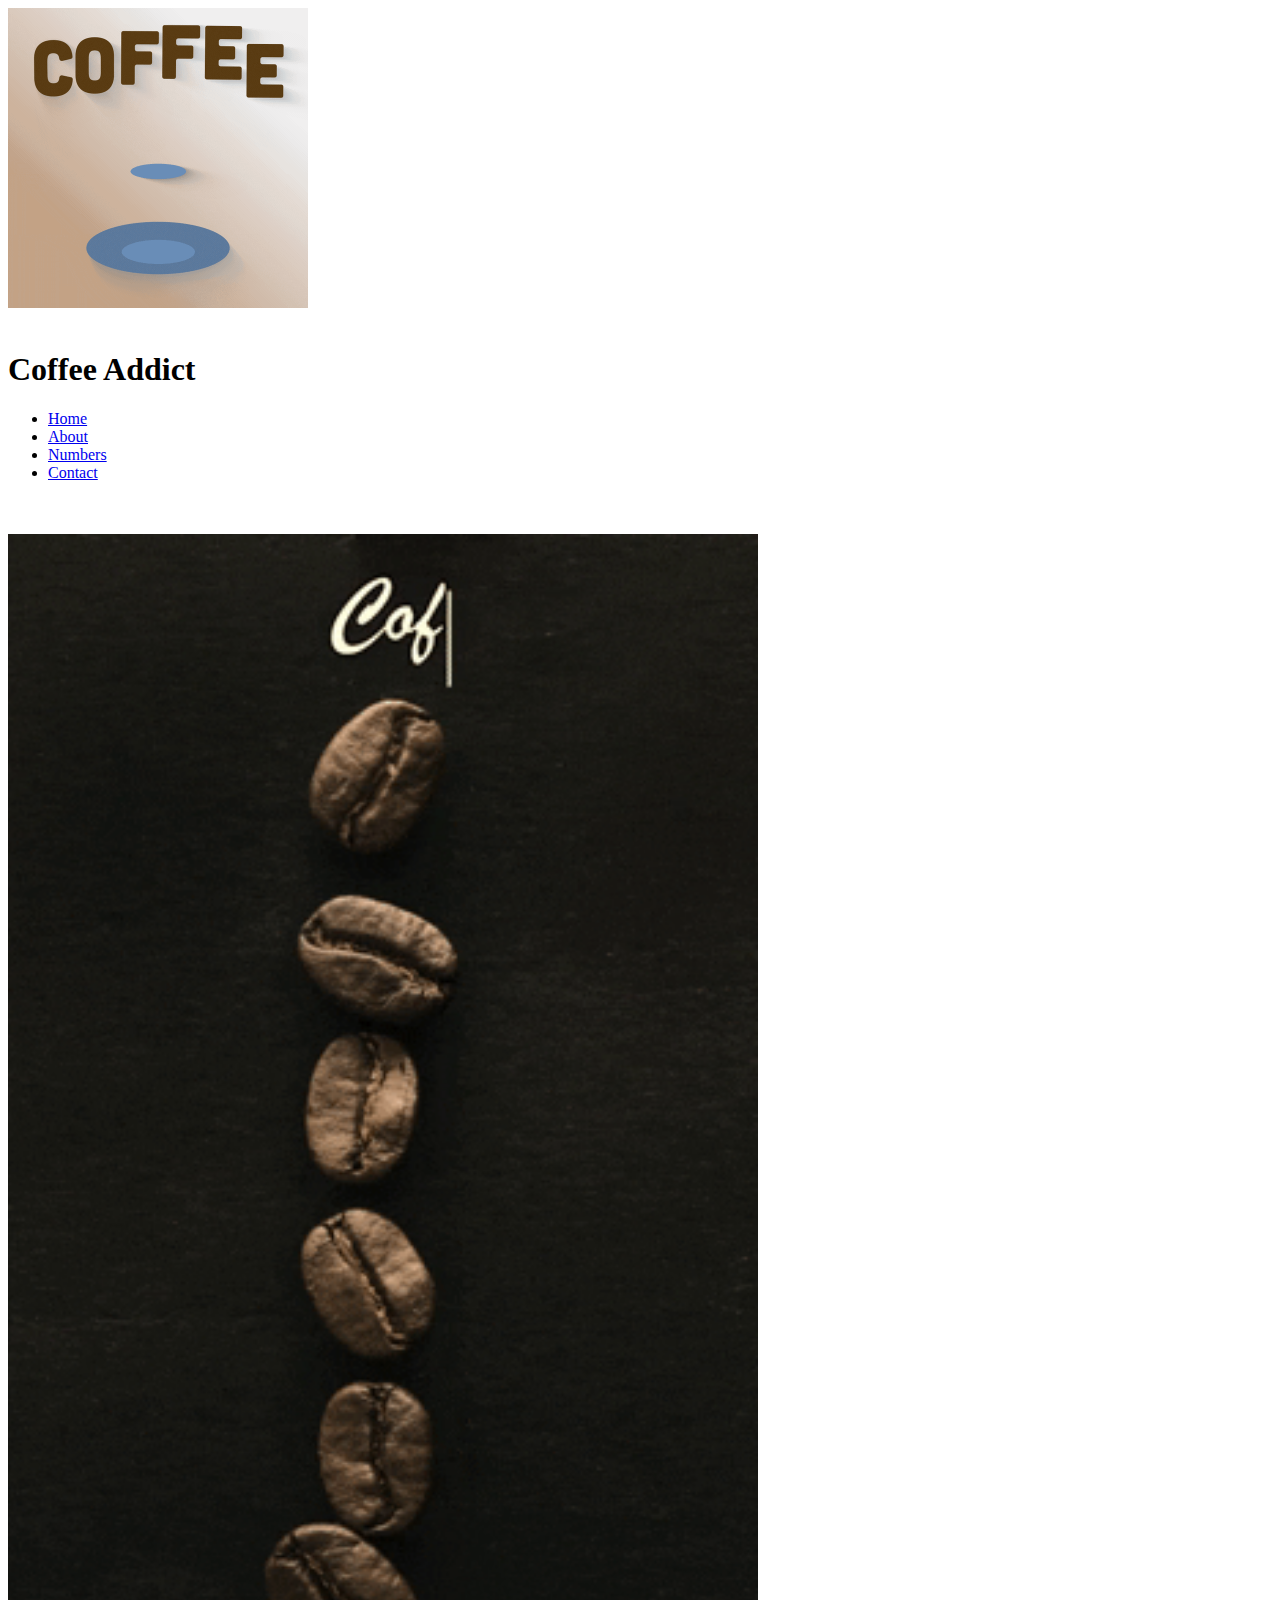
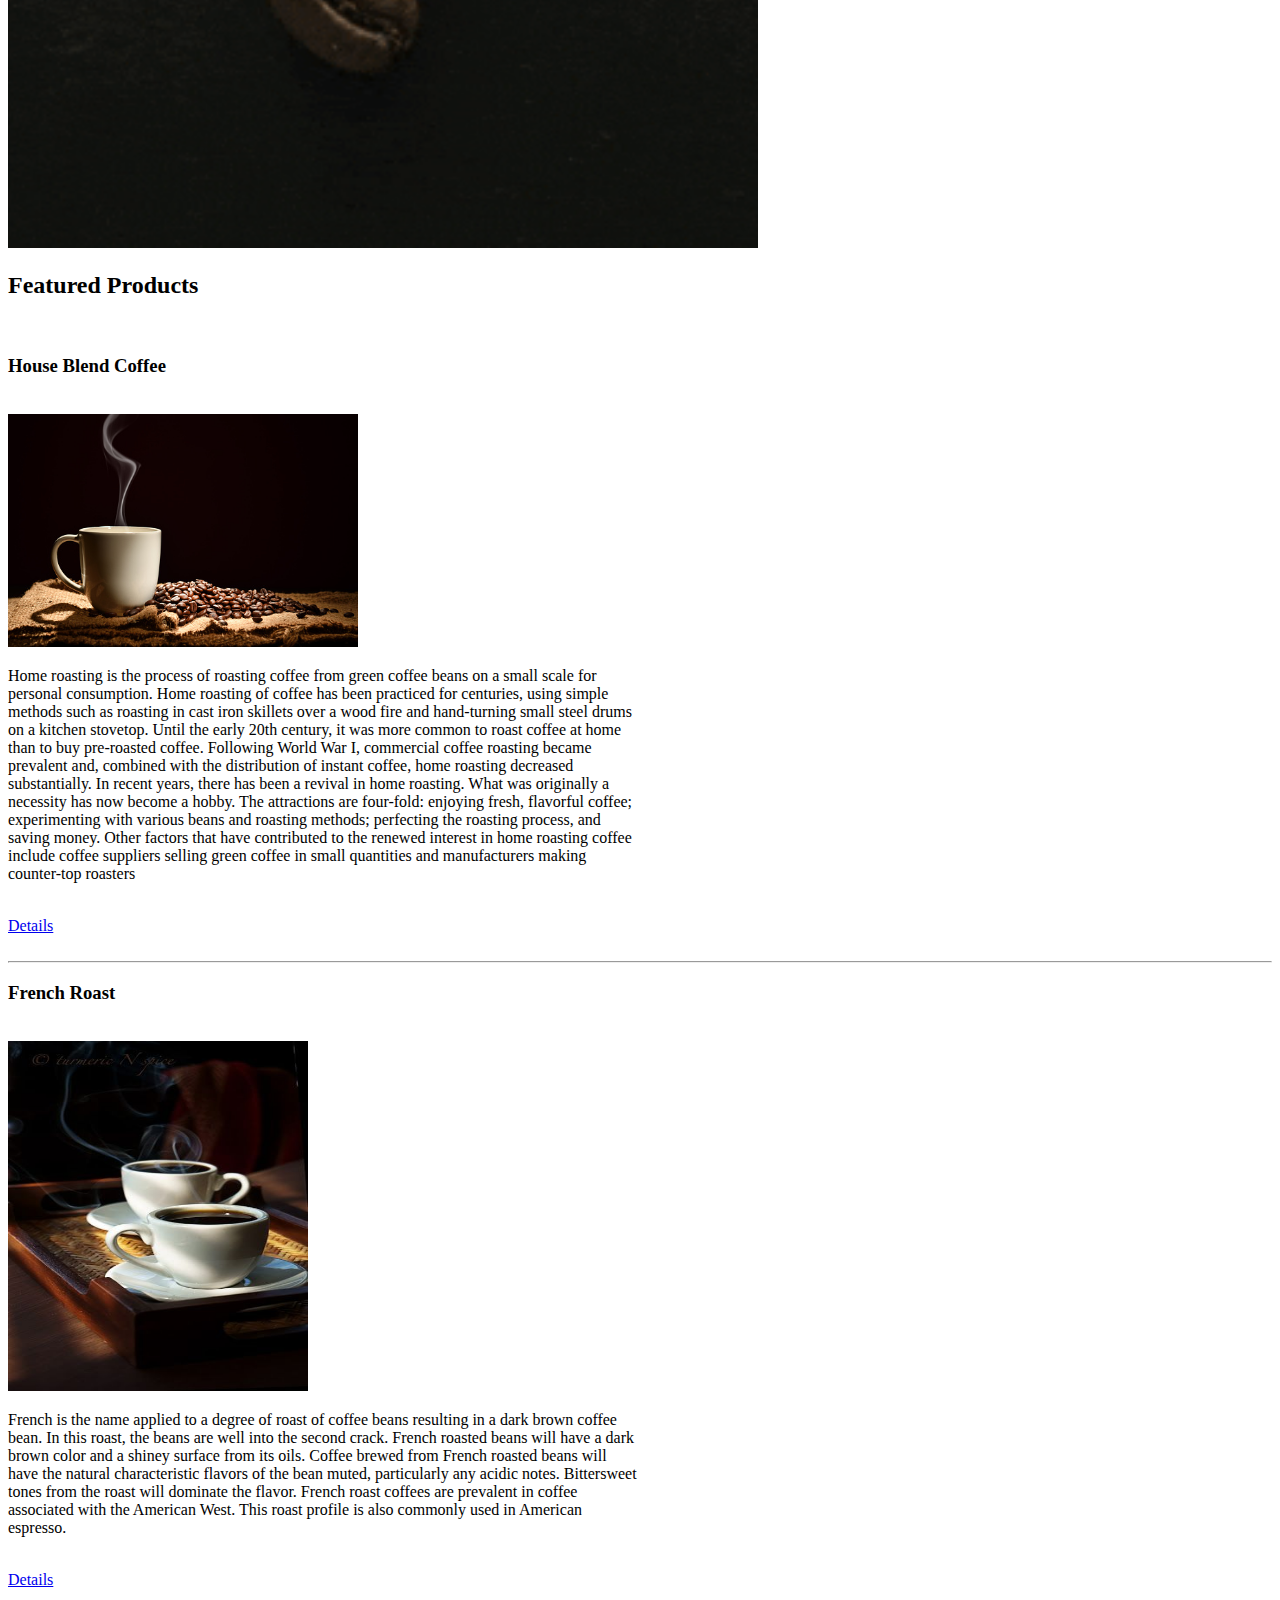
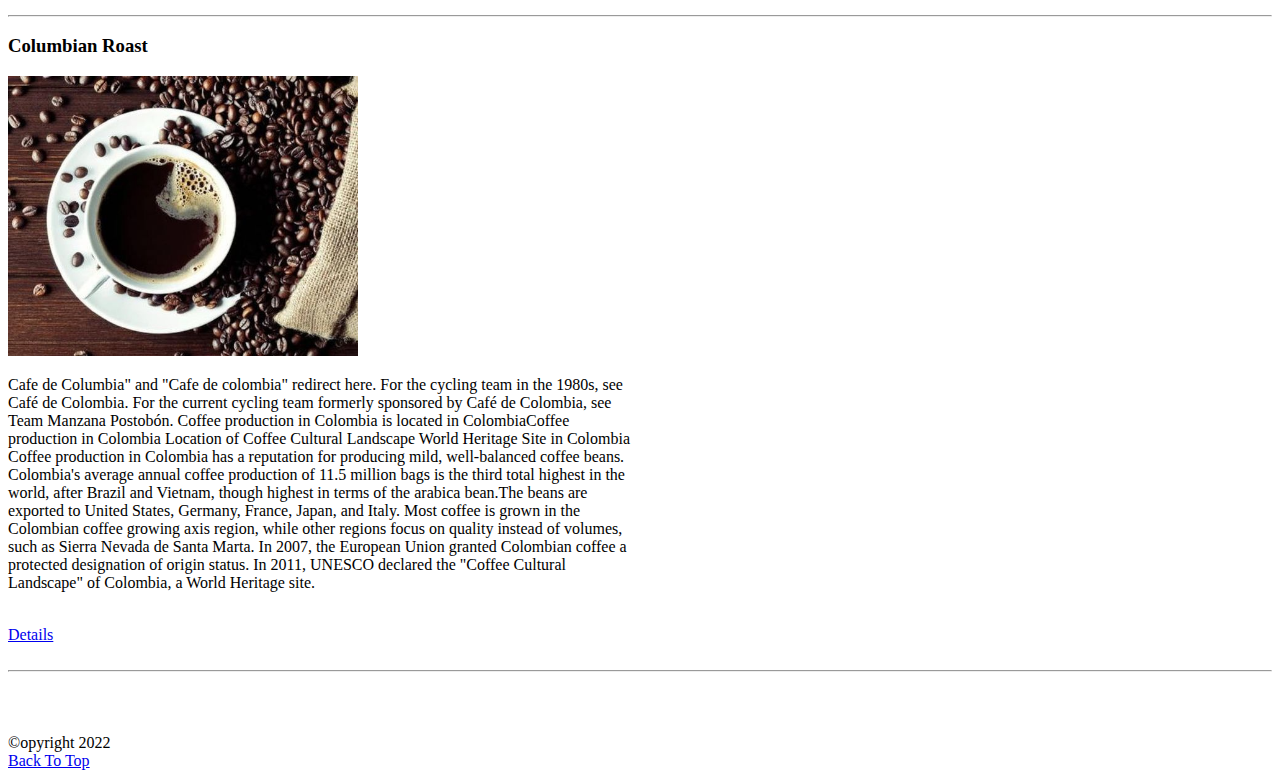
==== index.html @ 6ba5335e "Add files via upload" ====
<!DOCTYPE html>
<html lang="en">
<head>
    <meta charset="UTF-8">
    <meta http-equiv="X-UA-Compatible" content="IE=edge">
    <meta name="viewport" content="width=device-width, initial-scale=1.0">
    <title>Coffee Addict</title>
</head>
<body>
<main>
    
    <img src="coffeee.gif" alt="kahve_fotoğrafı" height="300">

<br><br>   

    <div>

    <h1>Coffee Addict</h1>
    
<ul>
    <li><a href="index.html" target="_blank">Home</a></li>
    <li><a href="about.html" target="_blank">About</a></li>
    <li><a href="numbers.html" target="_blank">Numbers</a></li>
    <li><a href="contact.html" target="_blank">Contact</a></li>
</ul>

    

<br><br>

    <img src="Coffee_Addict.gif" alt="kahve_fotoğrafı2" width="750">

<br>

    </div>

    
    <div>
    
    <h2>Featured Products</h2>

    </div>

<br>

    <div>

    <h3>House Blend Coffee</h3>

<br>

    <img src="coffee3.jpg" alt="kahve_fotoğrafı3" width="350">

    <p style="width: 50%">Home roasting is the process of roasting coffee from green coffee beans on a small scale for personal consumption. Home roasting of coffee has been practiced for centuries, using simple methods such as roasting in cast iron skillets over a wood fire and hand-turning small steel drums on a kitchen stovetop.

        Until the early 20th century, it was more common to roast coffee at home than to buy pre-roasted coffee. Following World War I, commercial coffee roasting became prevalent and, combined with the distribution of instant coffee, home roasting decreased substantially.
        
        In recent years, there has been a revival in home roasting. What was originally a necessity has now become a hobby. The attractions are four-fold: enjoying fresh, flavorful coffee; experimenting with various beans and roasting methods; perfecting the roasting process, and saving money. Other factors that have contributed to the renewed interest in home roasting coffee include coffee suppliers selling green coffee in small quantities and manufacturers making counter-top roasters
    </p><br>

<nav>
    <a href="https://en.wikipedia.org/wiki/Home_roasting_coffee" target="_blank">Details</a>
</nav>

<br><hr>

    </div>

    <div>

    <h3>French Roast</h3><br>

<img src="coffee4.jpg" alt="kahve_fotoğrafı4" height="350" width="300"><br>

<p style="width: 50%">French is the name applied to a degree of roast of coffee beans resulting in a dark brown coffee bean. In this roast, the beans are well into the second crack. French roasted beans will have a dark brown color and a shiney surface from its oils. Coffee brewed from French roasted beans will have the natural characteristic flavors of the bean muted, particularly any acidic notes. Bittersweet tones from the roast will dominate the flavor. French roast coffees are prevalent in coffee associated with the American West. This roast profile is also commonly used in American espresso.</p>
<br>

<nav>
    <a href="https://coffee.fandom.com/wiki/French_(roast)" target="_blank">Details</a>
</nav>

<br><hr>



    </div>
    <div>

    <h3>Columbian Roast</h3>

<img src="coffee5.jpg" alt="kahve_fotoğrafı5" width="350">

<br>

<p style="width: 50%">Cafe de Columbia" and "Cafe de colombia" redirect here. For the cycling team in the 1980s, see Café de Colombia. For the current cycling team formerly sponsored by Café de Colombia, see Team Manzana Postobón.


    Coffee production in Colombia is located in ColombiaCoffee production in Colombia
    Location of Coffee Cultural Landscape World Heritage Site in Colombia
    Coffee production in Colombia has a reputation for producing mild, well-balanced coffee beans. Colombia's average annual coffee production of 11.5 million bags is the third total highest in the world, after Brazil and Vietnam, though highest in terms of the arabica bean.The beans are exported to United States, Germany, France, Japan, and Italy. Most coffee is grown in the Colombian coffee growing axis region, while other regions focus on quality instead of volumes, such as Sierra Nevada de Santa Marta. In 2007, the European Union granted Colombian coffee a protected designation of origin status. In 2011, UNESCO declared the "Coffee Cultural Landscape" of Colombia, a World Heritage site.</p>
<br>

<nav>
    <a href="https://en.wikipedia.org/wiki/Coffee_production_in_Colombia" target="_blank">Details</a>
</nav>

</div>

<br><hr><br><br><br>

<div>

&#169;opyright 2022

<br>

<a href="#top">Back To Top</a>

</div>





</main>
</body>
</html>
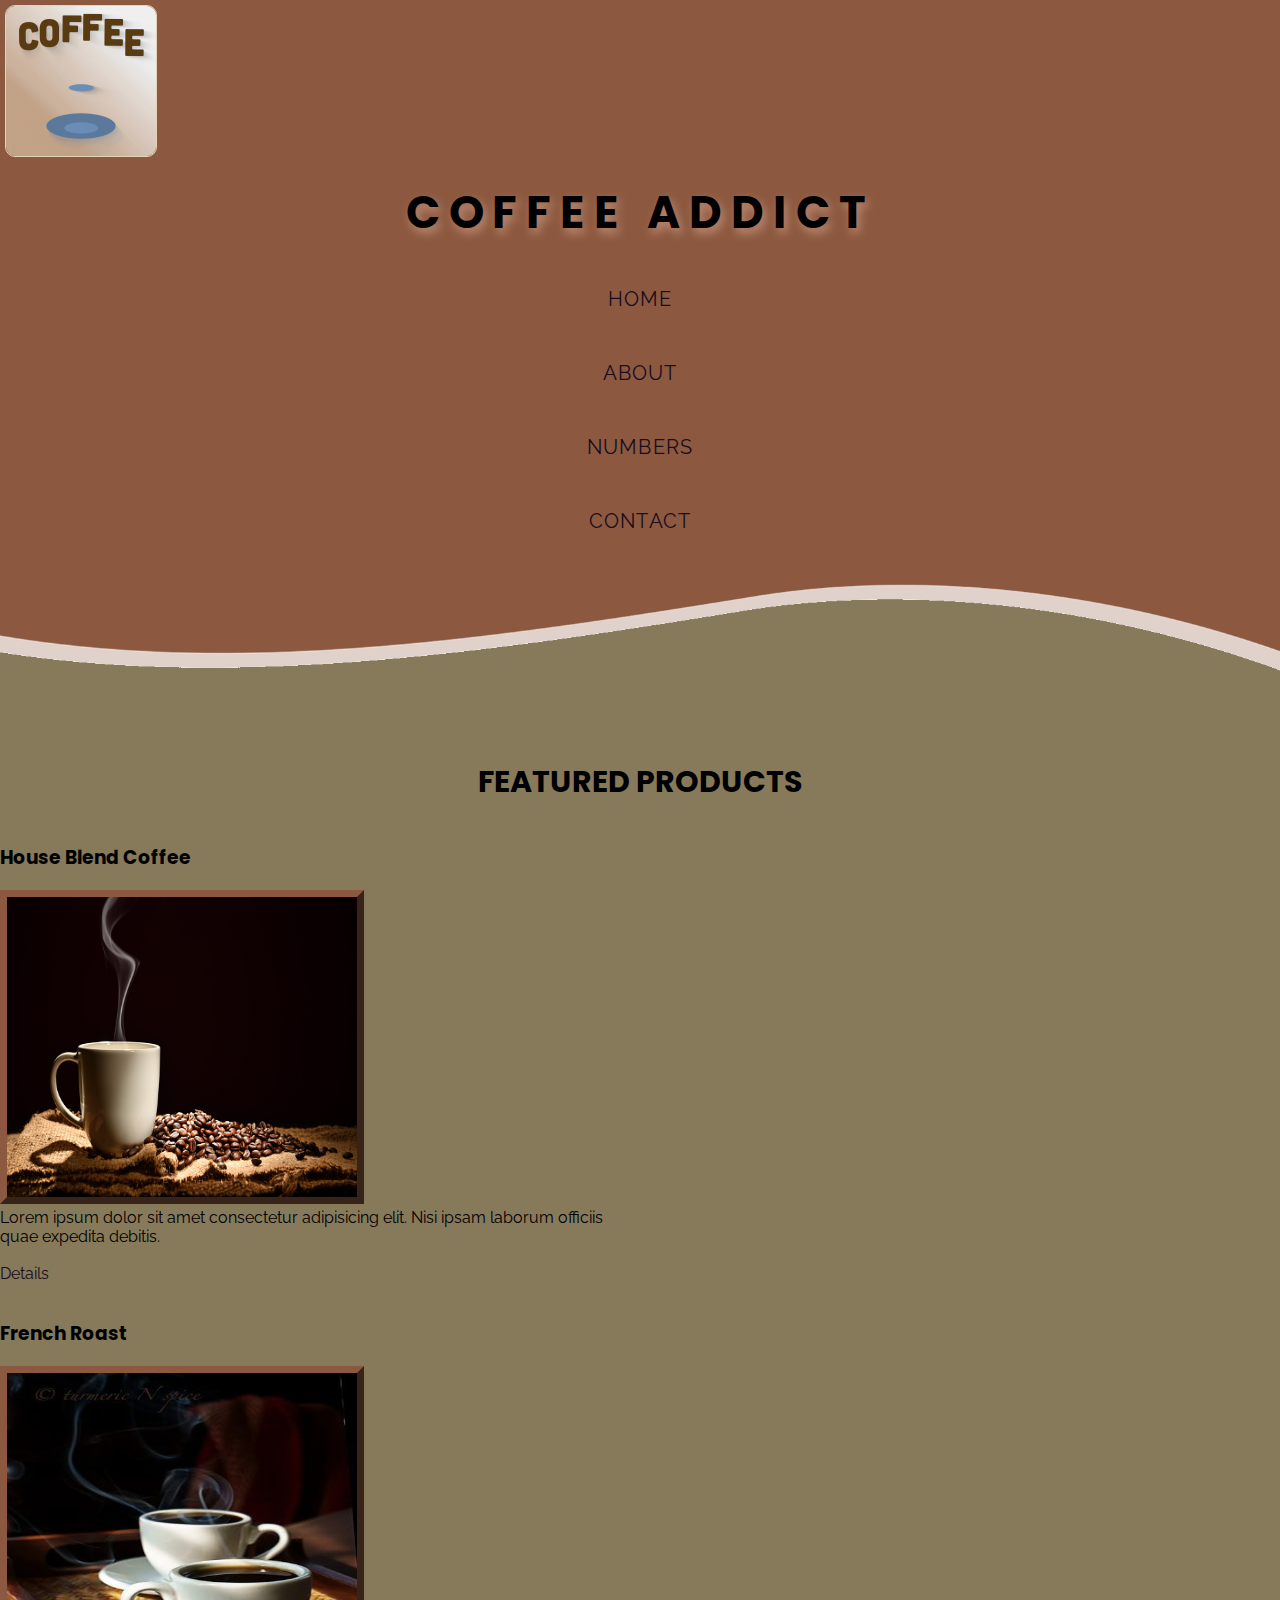
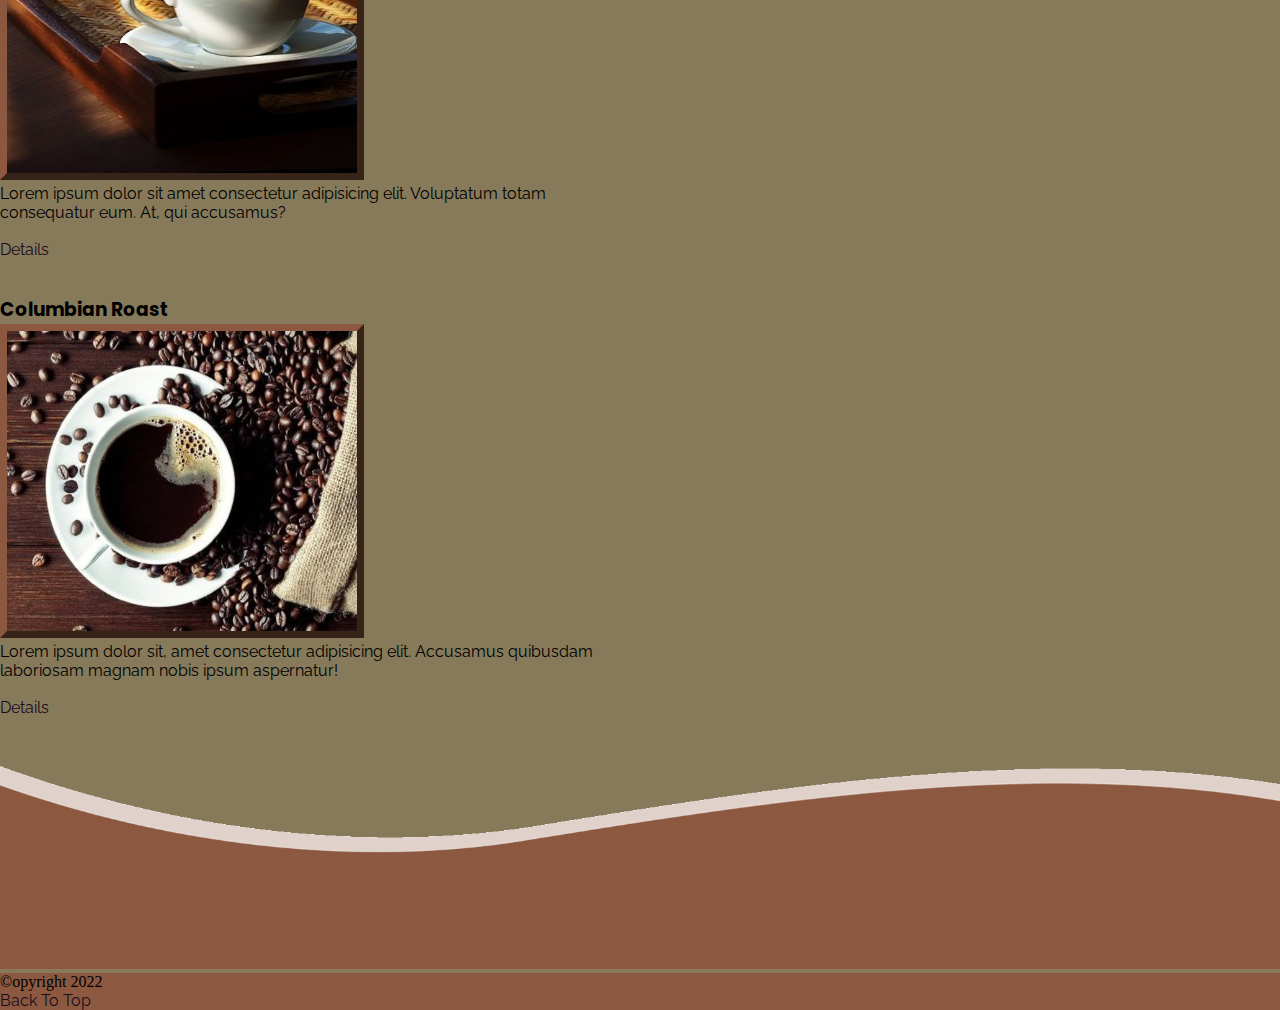
==== commit d101417d: "Add files via upload" ====
--- a/index.html
+++ b/index.html
@@ -5,99 +5,90 @@
     <meta http-equiv="X-UA-Compatible" content="IE=edge">
     <meta name="viewport" content="width=device-width, initial-scale=1.0">
     <title>Coffee Addict</title>
+    <link rel="stylesheet" href="css/main.css">
 </head>
 <body>
-<main>
+
+    <header>
+
+    <img class="first-img" src="/image/coffeee.gif" alt="kahve_fotoğrafı">
     
-    <img src="coffeee.gif" alt="kahve_fotoğrafı" height="300">
 
 <br><br>   
 
-    <div>
 
     <h1>Coffee Addict</h1>
     
-<ul>
+<ul class="menu">
     <li><a href="index.html" target="_blank">Home</a></li>
     <li><a href="about.html" target="_blank">About</a></li>
     <li><a href="numbers.html" target="_blank">Numbers</a></li>
     <li><a href="contact.html" target="_blank">Contact</a></li>
 </ul>
 
-    
+</header>   
+<main>  
+
+    <img class="wave-img" src="/image/wave-large.png" alt="wave-image" width="100%">
 
 <br><br>
 
-    <img src="Coffee_Addict.gif" alt="kahve_fotoğrafı2" width="750">
+    <!-- <img class="big-photo" src="/image/big-coffee-img.jpeg" alt="main-" width="100%" height="100%"> -->
 
 <br>
 
-    </div>
-
     
-    <div>
-    
-    <h2>Featured Products</h2>
-
-    </div>
+    <h2 class="title-heading">Featured Products</h2>
 
 <br>
 
-    <div>
-
+<div class="container">
+<div class="first-content">
     <h3>House Blend Coffee</h3>
 
 <br>
 
-    <img src="coffee3.jpg" alt="kahve_fotoğrafı3" width="350">
+    <img src="/image/coffee3.jpg" alt="kahve_fotoğrafı3" height="300" width="350">
 
-    <p style="width: 50%">Home roasting is the process of roasting coffee from green coffee beans on a small scale for personal consumption. Home roasting of coffee has been practiced for centuries, using simple methods such as roasting in cast iron skillets over a wood fire and hand-turning small steel drums on a kitchen stovetop.
-
-        Until the early 20th century, it was more common to roast coffee at home than to buy pre-roasted coffee. Following World War I, commercial coffee roasting became prevalent and, combined with the distribution of instant coffee, home roasting decreased substantially.
-        
-        In recent years, there has been a revival in home roasting. What was originally a necessity has now become a hobby. The attractions are four-fold: enjoying fresh, flavorful coffee; experimenting with various beans and roasting methods; perfecting the roasting process, and saving money. Other factors that have contributed to the renewed interest in home roasting coffee include coffee suppliers selling green coffee in small quantities and manufacturers making counter-top roasters
-    </p><br>
+    <p style="width: 50%">Lorem ipsum dolor sit amet consectetur adipisicing elit. Nisi ipsam laborum officiis quae expedita debitis.</p><br>
 
 <nav>
     <a href="https://en.wikipedia.org/wiki/Home_roasting_coffee" target="_blank">Details</a>
 </nav>
+</div>
 
-<br><hr>
+<br><br>
 
-    </div>
+    
 
-    <div>
+    
+<div class="second-content">
 
     <h3>French Roast</h3><br>
 
-<img src="coffee4.jpg" alt="kahve_fotoğrafı4" height="350" width="300"><br>
+<img src="/image/coffee4.jpg" alt="kahve_fotoğrafı4" height="400" width="350"><br>
 
-<p style="width: 50%">French is the name applied to a degree of roast of coffee beans resulting in a dark brown coffee bean. In this roast, the beans are well into the second crack. French roasted beans will have a dark brown color and a shiney surface from its oils. Coffee brewed from French roasted beans will have the natural characteristic flavors of the bean muted, particularly any acidic notes. Bittersweet tones from the roast will dominate the flavor. French roast coffees are prevalent in coffee associated with the American West. This roast profile is also commonly used in American espresso.</p>
+<p style="width: 50%">Lorem ipsum dolor sit amet consectetur adipisicing elit. Voluptatum totam consequatur eum. At, qui accusamus?</p>
 <br>
 
 <nav>
     <a href="https://coffee.fandom.com/wiki/French_(roast)" target="_blank">Details</a>
 </nav>
 
-<br><hr>
+<br><br>
 
 
+</div>
 
-    </div>
-    <div>
+<div class="third-content">
 
     <h3>Columbian Roast</h3>
 
-<img src="coffee5.jpg" alt="kahve_fotoğrafı5" width="350">
+<img src="/image/coffee5.jpg" alt="kahve_fotoğrafı5" height="300" width="350">
 
 <br>
 
-<p style="width: 50%">Cafe de Columbia" and "Cafe de colombia" redirect here. For the cycling team in the 1980s, see Café de Colombia. For the current cycling team formerly sponsored by Café de Colombia, see Team Manzana Postobón.
-
-
-    Coffee production in Colombia is located in ColombiaCoffee production in Colombia
-    Location of Coffee Cultural Landscape World Heritage Site in Colombia
-    Coffee production in Colombia has a reputation for producing mild, well-balanced coffee beans. Colombia's average annual coffee production of 11.5 million bags is the third total highest in the world, after Brazil and Vietnam, though highest in terms of the arabica bean.The beans are exported to United States, Germany, France, Japan, and Italy. Most coffee is grown in the Colombian coffee growing axis region, while other regions focus on quality instead of volumes, such as Sierra Nevada de Santa Marta. In 2007, the European Union granted Colombian coffee a protected designation of origin status. In 2011, UNESCO declared the "Coffee Cultural Landscape" of Colombia, a World Heritage site.</p>
+<p style="width: 50%">Lorem ipsum dolor sit, amet consectetur adipisicing elit. Accusamus quibusdam laboriosam magnam nobis ipsum aspernatur!</p>
 <br>
 
 <nav>
@@ -106,9 +97,12 @@
 
 </div>
 
-<br><hr><br><br><br>
+</div>
+<img class="wave-img-2" src="/image/wave-large-180.png" alt="wave-image" width="100%">
 
-<div>
+</main>
+
+<footer>
 
 &#169;opyright 2022
 
@@ -116,33 +110,8 @@
 
 <a href="#top">Back To Top</a>
 
-</div>
+</footer>
 
 
-
-
-
-</main>
 </body>
 </html>
-
-
-
-
-
-
-
-
-
-
-
-
-
-
-
-
-
-
-
-
-
--- a/css/main.css
+++ b/css/main.css
@@ -0,0 +1,135 @@
+/* Fonts */
+@import url('https://fonts.googleapis.com/css2?family=Poppins&display=swap');
+@import url('https://fonts.googleapis.com/css2?family=Raleway&display=swap');
+/* Fonts End */
+
+/* RESET */
+*{
+    margin: 0;
+    padding: 0;
+}
+/* RESET */
+
+body{
+    background: #b88165;
+}
+
+main{
+    background-color: #867A5B;
+}
+
+footer{
+    background-color: #8C5940;
+}
+
+/* H-1 Tag Style Start*/
+h1{
+    font-family: Poppins, sans-serif;
+    text-transform: uppercase;
+    margin-bottom: 25px;
+    text-shadow: 3px 5px 10px #BF8C73;
+    display: inline-block;
+    position: relative;
+    left: 50%;
+    transform: translateX(-50%);
+    letter-spacing: 9px;
+    font-size: 45px;
+}
+/* H-1 Tag Style End*/
+
+.title-heading{
+    font-family: Poppins, sans-serif;
+    text-align: center;
+    text-transform: uppercase;
+    margin-bottom: 20px;
+    font-size: 30px;
+}
+
+ul{
+    list-style-type: none;
+    margin: 0;
+    padding: 0;
+    background-color:#8C5940;
+}
+
+li a{
+    display: inline-block;
+    position: relative;
+    left: 50%;
+    padding: 15px;
+    text-decoration: none;
+    margin-bottom: 20px;
+    font-size: 20px;
+    text-transform: uppercase;
+    letter-spacing: 1.2px;
+    transform: translateX(-50%);
+
+}
+
+
+.first-img{
+    width: 150px;
+    border: 1px solid #E2D2B6;
+    border-radius: 10px;
+    margin-top: 5px;
+    margin-left: 5px;
+}
+
+.wave-img{
+    background-color: #8C5940;
+}
+
+.wave-img-2{
+    background-color: #8C5940;
+    padding-bottom: 100px;
+}
+
+
+header{
+    background-color: #8C5940;
+}
+
+h3{
+    font-family: Poppins, sans-serif;
+}
+
+
+a{
+    font-family: Raleway,sans-serif;
+    text-decoration: none;
+    color: #190d1c;
+
+}
+
+p{
+    font-family: Raleway,sans-serif;
+}
+
+
+.first-content{
+    
+}
+
+.first-content img{
+    border: #8C5940 outset 7px;
+    
+}
+
+
+.second-content{
+   
+}
+
+.second-content img{
+    border: #8C5940 outset 7px;
+}
+
+
+
+.third-content{
+    
+}
+
+.third-content img{
+    border: #8C5940 outset 7px;
+}
